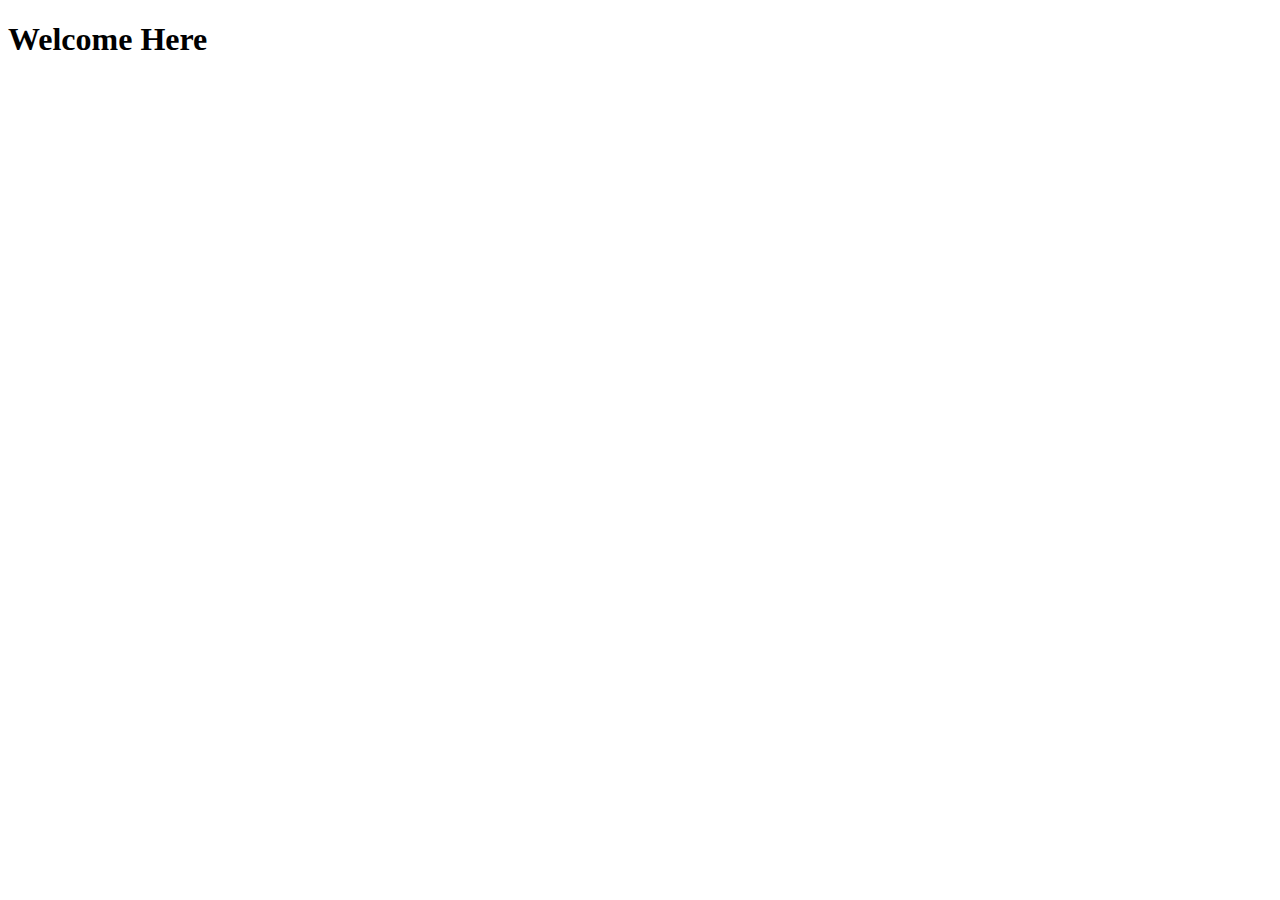
==== index.html @ 94453a1c "first commit" ====
<!DOCTYPE html>
<html lang="en">
<head>
    <meta charset="UTF-8">
    <meta http-equiv="X-UA-Compatible" content="IE=edge">
    <meta name="viewport" content="width=device-width, initial-scale=1.0">
    <title>Document</title>
</head>
<body>
    <h1>Welcome Here</h1>
    
</body>
</html>
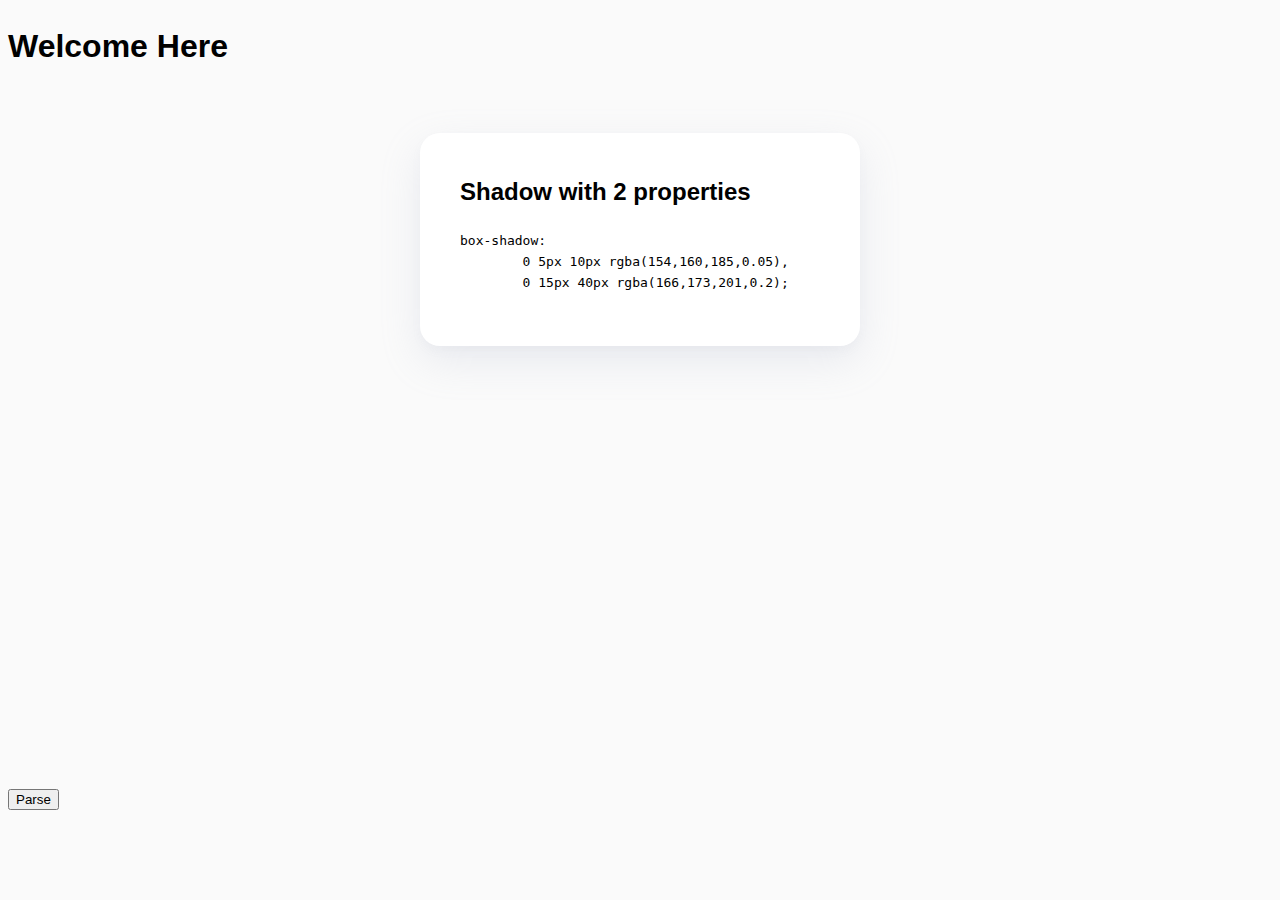
==== commit 7c4c5ea8: "Intigrating iframe" ====
--- a/index.html
+++ b/index.html
@@ -1,13 +1,60 @@
 <!DOCTYPE html>
 <html lang="en">
+
 <head>
     <meta charset="UTF-8">
     <meta http-equiv="X-UA-Compatible" content="IE=edge">
     <meta name="viewport" content="width=device-width, initial-scale=1.0">
+    <link rel="stylesheet" href="style/main.css">
     <title>Document</title>
 </head>
+
 <body>
     <h1>Welcome Here</h1>
-    
+
+    <div class="card shadow1">
+        <h2>Shadow with 2 properties</h2>
+        <pre>box-shadow:
+        0 5px 10px rgba(154,160,185,0.05),
+        0 15px 40px rgba(166,173,201,0.2);</pre>
+    </div>
+    <div class="player">
+        <iframe width="480" height="320" src="https://www.youtube.com/embed/coyXJ0Zs5x0" frameborder="0" gesture="media"
+            allow="encrypted-media" allowfullscreen></iframe>
+    </div>
+
+
+
+    <button onclick="mAlert()">Parse</button>
+    <p id="p"></p>
+
+
+
+
+    <script>
+        function mAlert() {
+            fetch("data/live_news.json")
+                .then(response => {
+                    return response.json();
+                })
+                .then(jsondata => analyzeJson(jsondata));
+
+        }
+        function analyzeJson(data) {
+            var d = data.live_channel;
+            console.log(d);
+            var x = "";
+            for (let i in d) {
+                x += d[i].title;
+            }
+
+            document.getElementById("p").innerHTML = x;
+        }
+
+        //Pasing json
+
+
+    </script>
 </body>
+
 </html>--- a/style/main.css
+++ b/style/main.css
@@ -0,0 +1,38 @@
+body {
+    background: #fafafa;
+    font-family: Arial, sans-serif;
+    line-height: 1.6;
+    }
+    
+    h2 {
+    margin-top: 0;
+    }
+    
+    .card {
+    padding: 40px;
+    background: #fff;
+    max-width: 360px;
+    border-radius: 20px;
+    margin: 60px auto;
+    }
+    
+    .highlight {
+    font-weight: bold;
+    color: #294;
+    }
+    
+    .shadow1 {
+    box-shadow: 0 5px 10px rgba(154,160,185,.05), 0 15px 40px rgba(166,173,201,.2);
+    }
+    
+    .shadow2 {
+    box-shadow: 0 7px 30px -10px rgba(150,170,180,0.5);
+    }
+    .player {
+        margin: 60px auto;
+        border-radius: 10px;
+        overflow: hidden;
+        z-index: 1;
+        height: 320px;
+        width: 480px;
+      }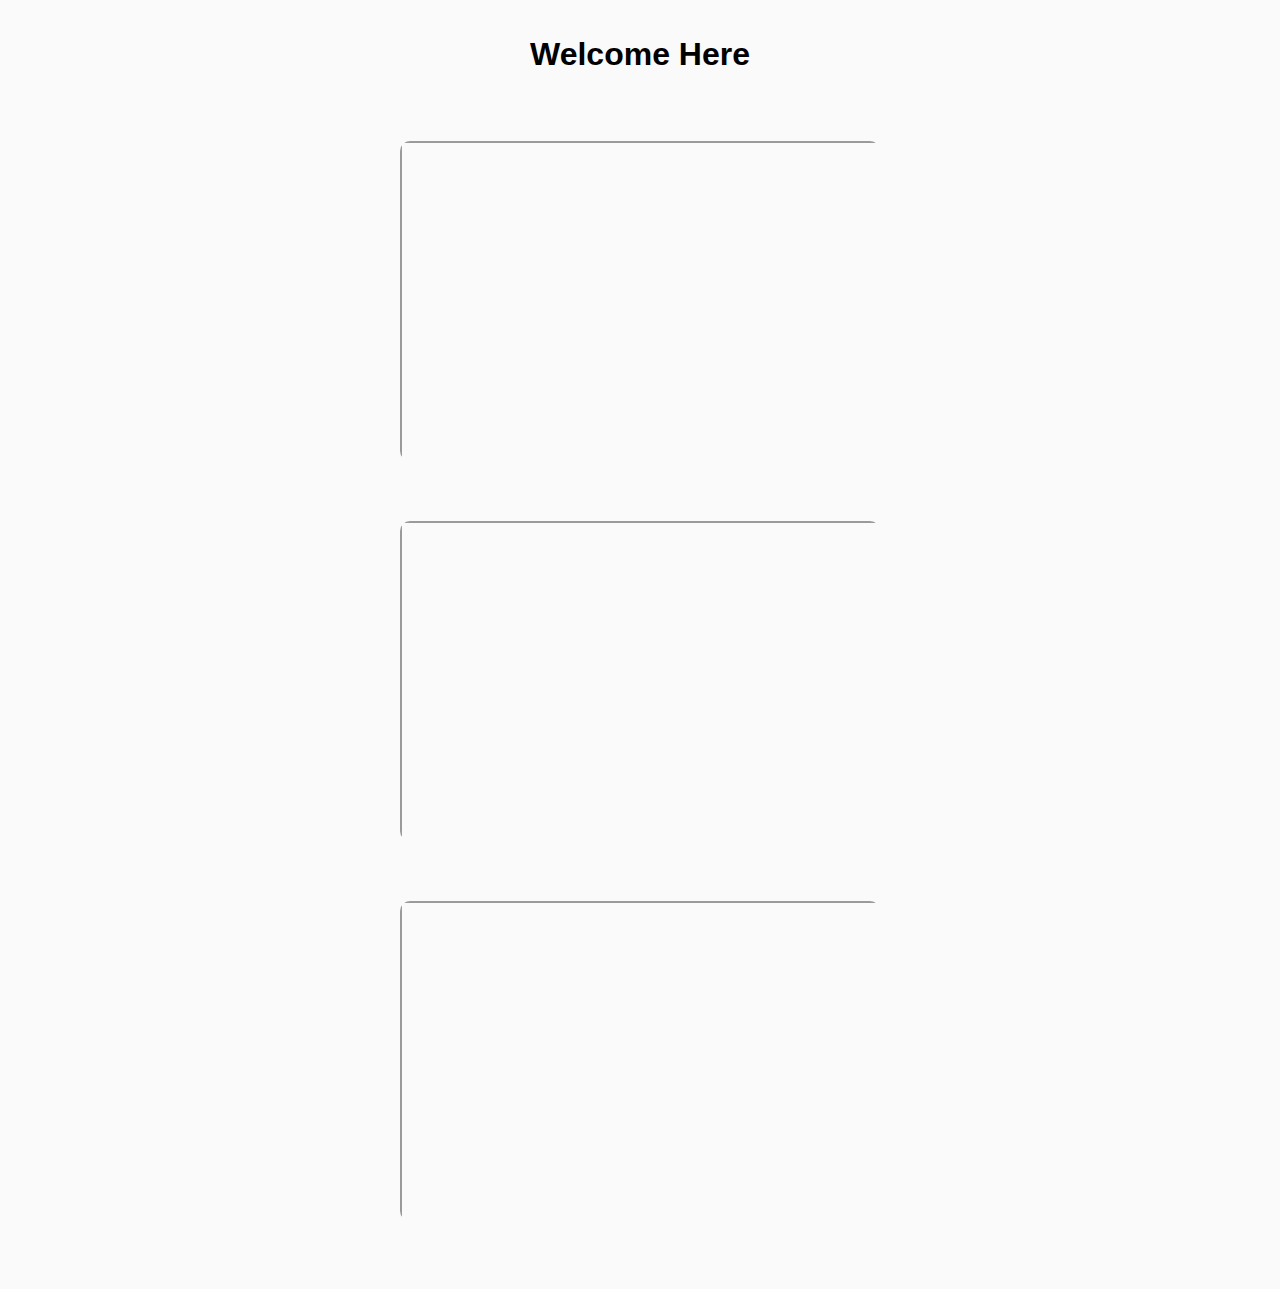
==== commit 56b03b4a: "dynamic iframe" ====
--- a/index.html
+++ b/index.html
@@ -9,30 +9,30 @@
     <title>Document</title>
 </head>
 
-<body>
+       
+<body onload="getLiveNews()">
     <h1>Welcome Here</h1>
 
-    <div class="card shadow1">
+    <div class="card shadow1" style="display: none;">
         <h2>Shadow with 2 properties</h2>
         <pre>box-shadow:
         0 5px 10px rgba(154,160,185,0.05),
         0 15px 40px rgba(166,173,201,0.2);</pre>
     </div>
-    <div class="player">
-        <iframe width="480" height="320" src="https://www.youtube.com/embed/coyXJ0Zs5x0" frameborder="0" gesture="media"
+    <div class="player" style="display: none;">
+        <iframe class="myIframe" src="https://www.youtube.com/embed/coyXJ0Zs5x0" frameborder="0" gesture="media"
             allow="encrypted-media" allowfullscreen></iframe>
     </div>
 
 
 
-    <button onclick="mAlert()">Parse</button>
-    <p id="p"></p>
+   
 
 
 
 
     <script>
-        function mAlert() {
+        function getLiveNews() {
             fetch("data/live_news.json")
                 .then(response => {
                     return response.json();
@@ -43,12 +43,23 @@
         function analyzeJson(data) {
             var d = data.live_channel;
             console.log(d);
+
+            var temp;
             var x = "";
+            var embadded = "https://www.youtube.com/embed/";
             for (let i in d) {
-                x += d[i].title;
+                x += d[i].youtube_id;
+                var embaddedUrl = embadded+d[i].youtube_id;
+                //Creating Dynamic View
+                temp = document.createElement('div');
+                temp.className = "player";
+                //Creaing Iframe
+                var iframe = document.createElement('iframe');
+                iframe.className = "myIframe";
+                iframe.src=embaddedUrl;
+                temp.appendChild(iframe);
+                document.getElementsByTagName('body')[0].appendChild(temp);
             }
-
-            document.getElementById("p").innerHTML = x;
         }
 
         //Pasing json
--- a/style/main.css
+++ b/style/main.css
@@ -1,3 +1,7 @@
+*{
+    align-content: center;
+    text-align: center;
+}
 body {
     background: #fafafa;
     font-family: Arial, sans-serif;
@@ -20,6 +24,7 @@
     font-weight: bold;
     color: #294;
     }
+
     
     .shadow1 {
     box-shadow: 0 5px 10px rgba(154,160,185,.05), 0 15px 40px rgba(166,173,201,.2);
@@ -35,4 +40,17 @@
         z-index: 1;
         height: 320px;
         width: 480px;
+      }
+      .myIframe{
+        height: 320px;
+        width: 480px;
+      }
+      .responsive-iframe {
+        position: absolute;
+        top: 0;
+        left: 0;
+        bottom: 0;
+        right: 0;
+        width: 100%;
+        height: 100%;
       }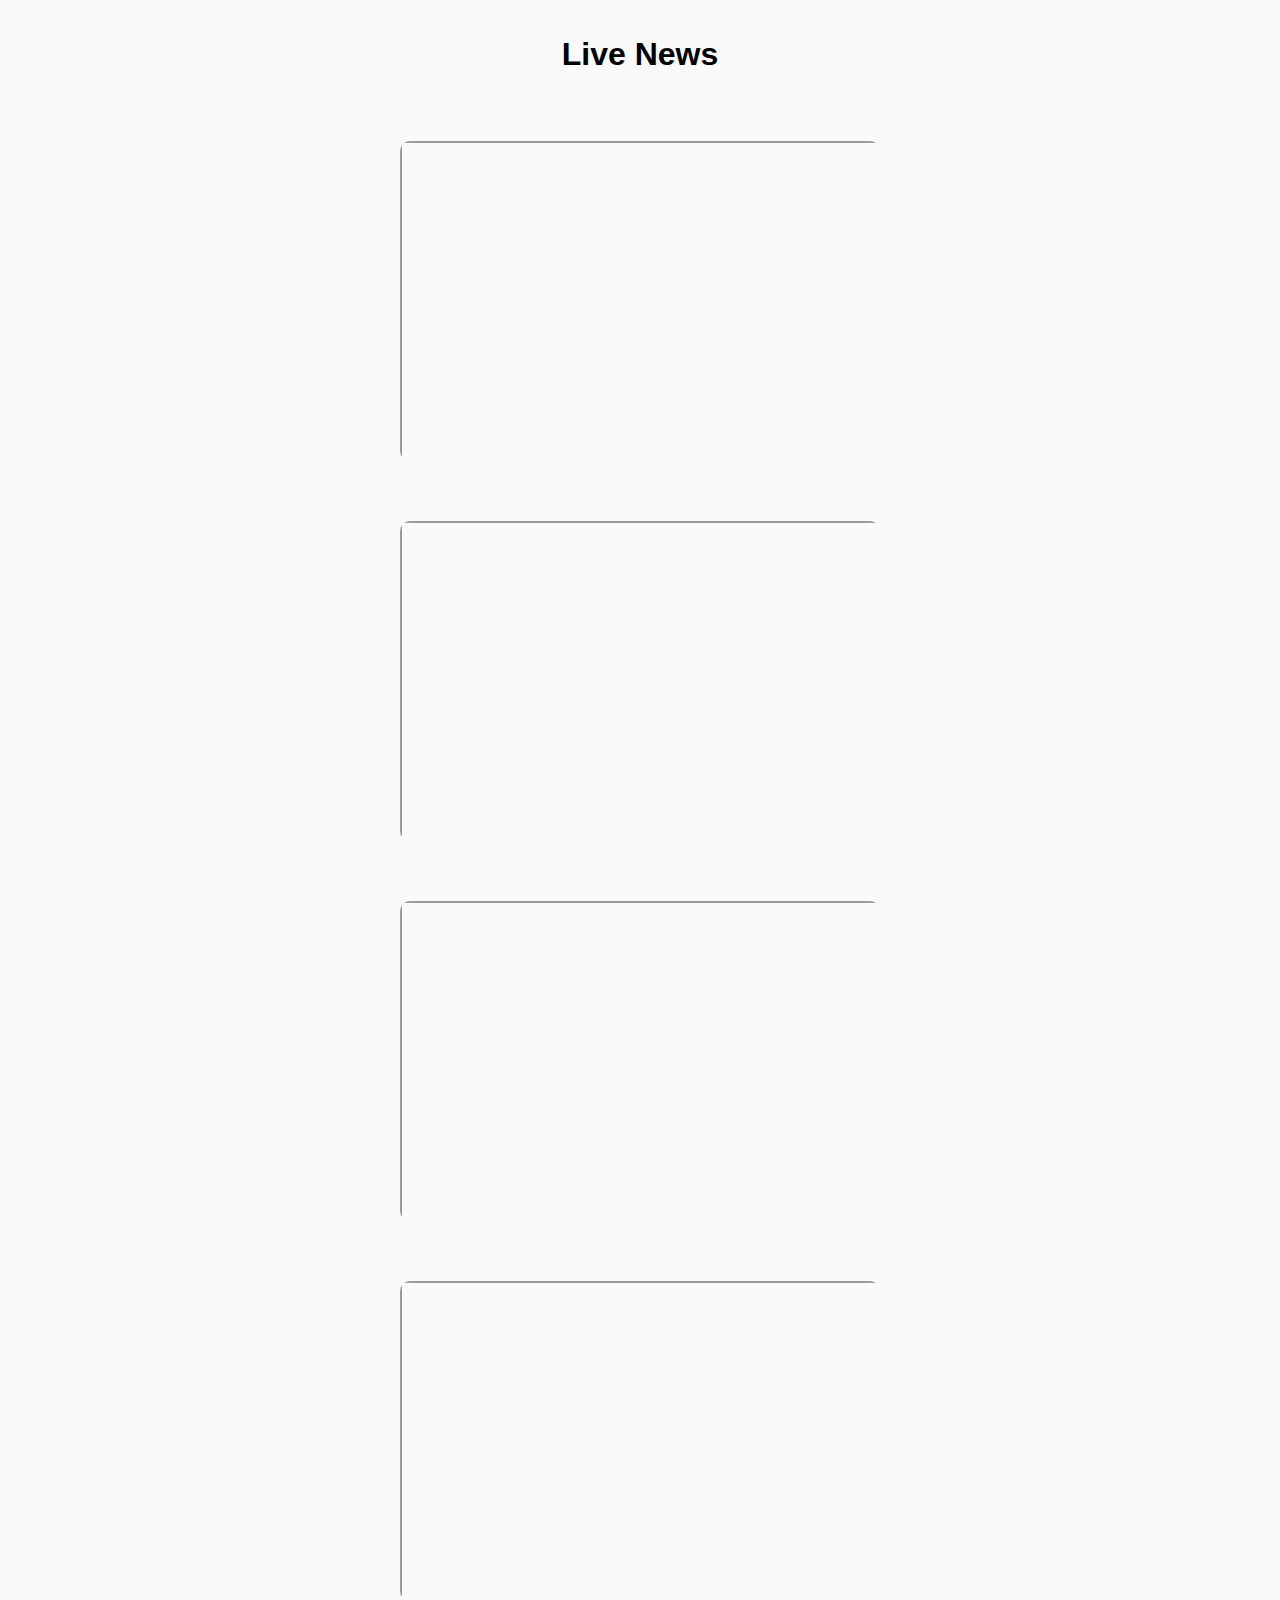
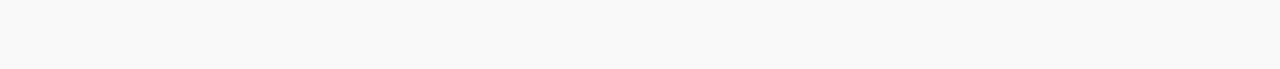
==== commit fa06d06c: "full screen" ====
--- a/index.html
+++ b/index.html
@@ -6,12 +6,12 @@
     <meta http-equiv="X-UA-Compatible" content="IE=edge">
     <meta name="viewport" content="width=device-width, initial-scale=1.0">
     <link rel="stylesheet" href="style/main.css">
-    <title>Document</title>
+    <title>Live News</title>
 </head>
 
        
 <body onload="getLiveNews()">
-    <h1>Welcome Here</h1>
+    <h1>Live News</h1>
 
     <div class="card shadow1" style="display: none;">
         <h2>Shadow with 2 properties</h2>
@@ -56,6 +56,8 @@
                 //Creaing Iframe
                 var iframe = document.createElement('iframe');
                 iframe.className = "myIframe";
+                iframe.setAttribute('allowFullScreen', '')
+                iframe.ariaRoleDescription= "rameborder=0\"allowfullscreen"
                 iframe.src=embaddedUrl;
                 temp.appendChild(iframe);
                 document.getElementsByTagName('body')[0].appendChild(temp);
